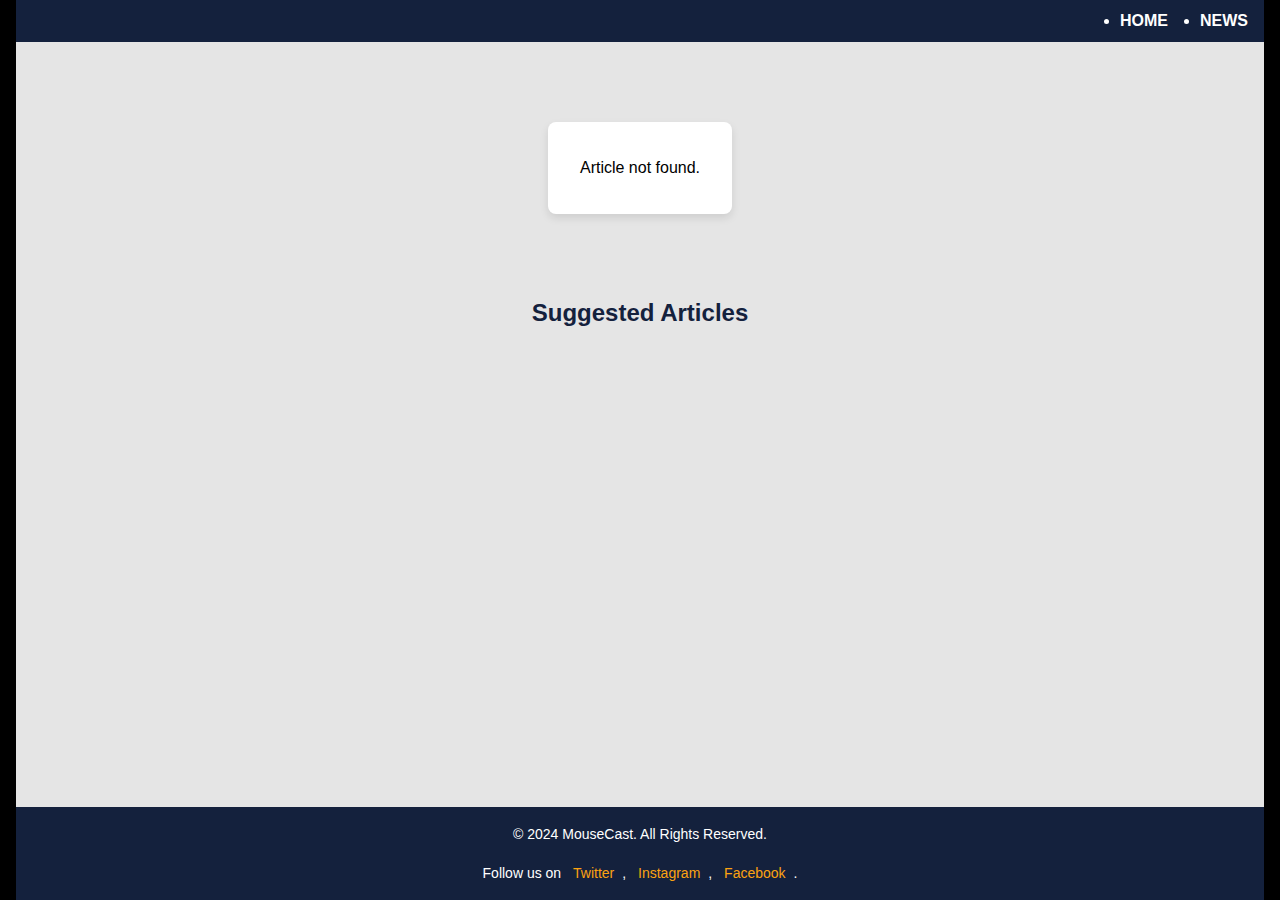
==== article.html @ 5ebc3d20 "Site rework" ====
<!DOCTYPE html>
<html lang="en">
<head>
    <meta charset="UTF-8">
    <meta name="viewport" content="width=device-width, initial-scale=1.0">
    <title>Article</title>
    <link rel="stylesheet" href="styles.css">
    <script defer src="article.js"></script>
</head>
<body>
    <main>
    <header class="header">
        <div class="header__logo">
            <img src="phalanges_logo_plaid.png" alt="">
        </div>
        <nav class="header__nav">
            <ul class="nav__list">
                <li class="nav__item"><a href="index.html" class="nav__link">Home</a></li>
                <li class="nav__item"><a href="news.html" class="nav__link">News</a></li>
            </ul>
        </nav>
    </header>

    <main class="section">
        <article id="article-content" class="article">
            <!-- Article details will be dynamically loaded here -->
        </article>
        <section id="suggested-articles" class="suggested">
            <h2 class="suggested__title">Suggested Articles</h2>
            <div id="suggested-container" class="news__list">
                <!-- Suggested articles will be dynamically loaded here -->
            </div>
        </section>
    </main>

        </main>
    <footer class="footer">
        <p class="footer__text">&copy; 2024 MouseCast. All Rights Reserved.</p>
        <p class="footer__social">
            Follow us on 
            <a href="#" class="footer__social-link">Twitter</a>, 
            <a href="#" class="footer__social-link">Instagram</a>, 
            <a href="#" class="footer__social-link">Facebook</a>.
        </p>
    </footer>
</body>
</html>
---- styles.css ----
/* General Reset and Box-Sizing */
* {
    margin: 0;
    padding: 0;
    box-sizing: border-box;
}

/* Body Styles */
body {
    font-family: 'Poppins', sans-serif;
    background-color: #000000; /* Primary Background */
    color: #FFFFFF; /* Primary Text Color */
    line-height: 1.6;
    padding: 0 1rem;
    max-width: 100%;
    overflow-x: hidden;
}

/* Header Styling */
.header {
    background-color: #14213D; /* Secondary Background */
    color: #FFFFFF;
    padding: 0.5rem 1rem;
    display: flex;
    justify-content: space-between;
    align-items: center;
    flex-wrap: wrap;
}

.header__logo img {
    max-width: 150px;
}

.header__nav {
    display: flex;
    align-items: center;
    margin: 0;
}

.nav__list {
    display: flex;
    gap: 2rem;
}

.nav__link {
    color: #FFFFFF;
    text-transform: uppercase;
    font-weight: 600;
    font-size: 1rem;
    text-decoration: none;
    transition: color 0.3s;
}

.nav__link:hover {
    color: #FCA311; /* Accent Color */
}

/* Hero Section */
.hero {
    background-color: #14213D; /* Secondary Background */
    color: #FFFFFF;
    display: flex;
    flex-direction: column;
    justify-content: center;
    align-items: center;
    height: 60vh;
    text-align: center;
    padding: 2rem 1rem;
}

.hero__title {
    font-size: 2.5rem;
    margin-bottom: 1rem;
}

.hero__subtitle {
    font-size: 1.125rem;
    margin-bottom: 1.5rem;
}

.cta-button {
    background-color: #FCA311; /* Accent Color */
    color: #000000; /* Button Text on Accent Background */
    font-weight: 600;
    padding: 0.75rem 1.5rem;
    border-radius: 5px;
    text-transform: uppercase;
    text-decoration: none;
    transition: background-color 0.3s;
}

.cta-button:hover {
    background-color: #FFFFFF; /* Hover to White */
    color: #000000; /* Text to Black */
}

/* Section Styles */
.section {
    padding: 3rem 1rem;
    background-color: #E5E5E5; /* Neutral Background */
}

.section__title {
    font-size: 2rem;
    text-align: center;
    margin-bottom: 2rem;
    color: #000000; /* Dark Text for Neutral Background */
}

/* Episode and Review Cards */
.episodes__list, .reviews__list {
    display: grid;
    grid-template-columns: repeat(auto-fit, minmax(200px, 1fr));
    gap: 1.5rem;
    padding: 0 1rem;
}

/* General Episode Card Styling */
.episode-card {
    display: flex;
    flex-direction: column;
    border: 1px solid #ddd;
    border-radius: 8px;
    overflow: hidden;
    box-shadow: 0 4px 8px rgba(0, 0, 0, 0.1);
    transition: transform 0.2s;
    max-width: 400px;
    margin: 0 auto;
}

.episode-card:hover {
    transform: translateY(-5px);
}

/* Thumbnail Container */
.episode-card__thumbnail-container {
    position: relative;
    overflow: hidden;
    aspect-ratio: 16 / 9; /* Ensures consistent aspect ratio */
    background-color: #000; /* Placeholder background */
}

.episode-card__thumbnail {
    width: 100%;
    height: 100%;
    object-fit: cover; /* Ensures the thumbnail scales nicely */
}

/* Details Section */
.episode-card__details {
    padding: 1rem;
    display: flex;
    flex-direction: column;
    gap: 0.5rem;
}

.episode-card__title {
    font-size: 1.2rem;
    font-weight: bold;
    color: #14213D;
    margin: 5%;
}

.episode-card__summary {
    font-size: 0.95rem;
    color: #333333;
    margin: 2%;
    line-height: 1.4;
}

.episode-card__link {
    margin-top: 0.5rem;
    font-size: 0.9rem;
    font-weight: bold;
    color: #FCA311;
    text-decoration: none;
    align-self: flex-start;
    margin: 2%
}

.episode-card__link:hover {
    text-decoration: underline;
}

/* Responsive Adjustments */
@media (max-width: 768px) {
    .episode-card {
        max-width: 100%;
    }

    .episode-card__title {
        font-size: 1rem;
    }

    .episode-card__summary {
        font-size: 0.9rem;
    }

    .episode-card__link {
        font-size: 0.85rem;
    }
}


/* News Preview Section */
.news-preview {
    background-color: #f4f4f4; /* Light gray background */
    padding: 2rem 1rem;
    text-align: center;
}

.news-preview .section__title {
    font-size: 2rem;
    margin-bottom: 1.5rem;
    color: #14213D;
}

/* News Card Styling */
.news-card {
    background-color: #FFFFFF;
    color: #000000;
    border-radius: 8px;
    box-shadow: 0 4px 8px rgba(0, 0, 0, 0.1);
    padding: 1.5rem;
    transition: transform 0.3s;
    margin: 0 auto;
    max-width: 400px;
}

.news-card:hover {
    transform: translateY(-5px);
}

.news-card__title {
    font-size: 1.5rem;
    margin-bottom: 0.5rem;
    color: #14213D;
}

.news-card__date {
    font-size: 0.9rem;
    margin-bottom: 1rem;
    color: #666666;
}

.news-card__content {
    font-size: 1rem;
    margin-bottom: 1rem;
    color: #333333;
}

.news-card__link {
    color: #FCA311;
    font-weight: bold;
    text-decoration: none;
}

.news-card__link:hover {
    text-decoration: underline;
}

/* Contact Section */
.contact {
    background-color: #14213D; /* Secondary Background */
    color: #FFFFFF;
    text-align: center;
    padding: 2.5rem 1rem;
}

.contact__message {
    font-size: 1.125rem;
    margin-bottom: 1.5rem;
}

.contact__button {
    background-color: #FCA311; /* Accent Color */
    color: #000000; /* Button Text */
    padding: 0.75rem 1.5rem;
    border-radius: 5px;
    font-weight: 600;
    text-decoration: none;
    transition: background-color 0.3s;
}

.contact__button:hover {
    background-color: #FFFFFF; /* Hover to White */
    color: #000000; /* Text to Black */
}

/* Footer Styles */
.footer {
    background-color: #14213D; /* Secondary Background */
    color: #FFFFFF;
    padding: 1.5rem;
    text-align: center;
    font-size: 0.875rem;
    position: relative;
}

.footer__social {
    margin-top: 1rem;
}

.footer__social-link {
    color: #FCA311; /* Accent Color */
    text-decoration: none;
    margin: 0 0.5rem;
}

.footer__social-link:hover {
    text-decoration: underline;
}

/* News Section Layout */
.news__list {
    display: grid;
    grid-template-columns: repeat(auto-fit, minmax(200px, 1fr)); /* Fit up to 5 articles per row */
    gap: 2rem; /* Space between articles */
    padding: 1rem;
}

.news-card {
    background-color: #FFFFFF; /* White background */
    color: #000000; /* Black text */
    border-radius: 8px;
    box-shadow: 0 4px 8px rgba(0, 0, 0, 0.1);
    padding: 1.5rem;
    transition: transform 0.3s;
}

.news-card:hover {
    transform: translateY(-5px); /* Subtle hover effect */
}

.news-card__title {
    font-size: 1.5rem;
    margin-bottom: 0.5rem;
    color: #14213D; /* Dark Blue */
}

.news-card__date {
    font-size: 0.9rem;
    margin-bottom: 1rem;
    color: #666666; /* Muted Text */
}

.news-card__content {
    font-size: 1rem;
    margin-bottom: 1rem;
    color: #333333; /* Darker Content Text */
}

.news-card__link {
    color: #FCA311; /* Accent Color */
    font-weight: 600;
    text-decoration: none;
}

.news-card__link:hover {
    text-decoration: underline;
}

/* Responsive Grid Behavior */
@media (max-width: 1024px) {
    .news__list {
        grid-template-columns: repeat(auto-fit, minmax(150px, 1fr)); /* Adjust for smaller screens */
    }
}

@media (max-width: 768px) {
    .news__list {
        grid-template-columns: repeat(auto-fit, minmax(100px, 1fr)); /* Adjust for mobile screens */
    }
}

/* Article Section */
.article {
    background-color: #FFFFFF; /* White Background */
    color: #000000; /* Black Text */
    border-radius: 8px;
    box-shadow: 0 4px 8px rgba(0, 0, 0, 0.1);
    padding: 2rem;
    margin: 2rem auto;
    max-width: 800px; /* Limit max width for better readability */
    line-height: 1.8;
    font-size: 1rem;
}

.article__title {
    font-size: 2rem;
    margin-bottom: 1rem;
    text-align: center;
    color: #14213D; /* Dark Blue Title */
}

.article__author {
    font-size: 1rem;
    font-style: italic;
    color: #666666; /* Muted Color */
    margin-bottom: 1rem;
    text-align: left;
}

.article__date {
    font-size: 0.9rem;
    color: #666666; /* Muted Color */
    margin-bottom: 1.5rem;
}

.article__content {
    font-size: 1.125rem;
    line-height: 1.8;
    color: #333333; /* Slightly Muted Content Text */
    margin-bottom: 2rem;
}

/* Suggested Articles Section */
.suggested {
    margin-top: 3rem;
}

.suggested__title {
    font-size: 1.5rem;
    margin-bottom: 1rem;
    text-align: center;
    color: #14213D; /* Dark Blue Title */
}

.news__list {
    display: grid;
    grid-template-columns: repeat(auto-fit, minmax(300px, 1fr));
    gap: 1.5rem;
    padding: 1rem;
}

/* Responsive Design */
@media (max-width: 768px) {
    .article {
        padding: 1rem;
    }

    .article__title {
        font-size: 1.5rem;
    }

    .article__content {
        font-size: 1rem;
    }
}

.indented {
    text-indent: 2em; /* Adjust the size of the indent */
    display: inline; /* Ensure inline behavior */
}

.article__content p {
    margin-bottom: 1.5rem; /* Add spacing between paragraphs */
    line-height: 1.8; /* Improve readability */
}

/* Ensure the HTML and Body take full height */
html, body {
    height: 100%;
    margin: 0;
    display: flex;
    flex-direction: column;
}

/* Main content should grow to fill available space */
main {
    flex: 1; /* Pushes the footer to the bottom */
    display: flex;
    flex-direction: column;
}

/* Footer Styling */
.footer {
    background-color: #14213D; /* Footer background color */
    color: #FFFFFF; /* Footer text color */
    text-align: center;
    padding: 1rem 0;
    font-size: 0.875rem;
    width: 100%;
}
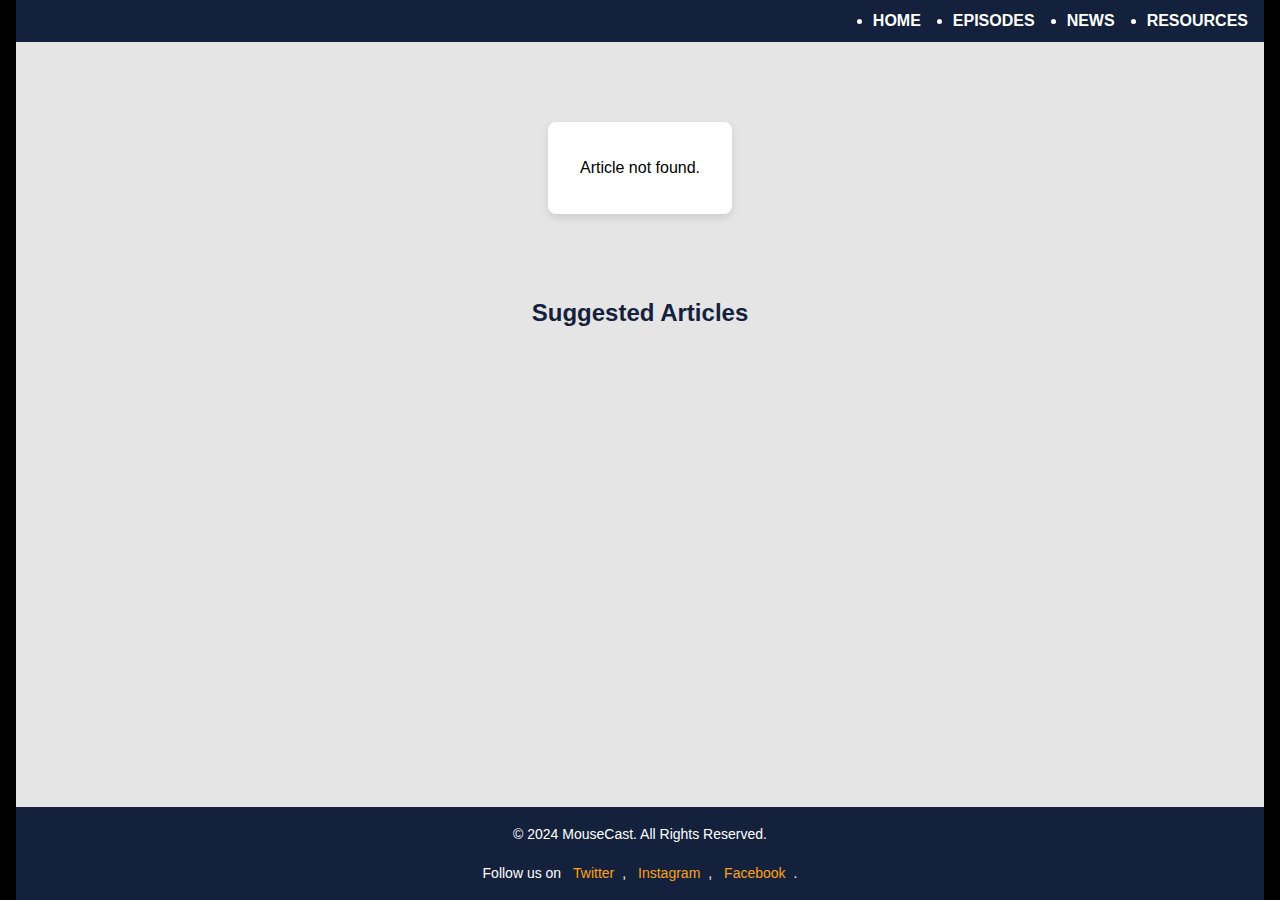
==== commit 0ca7ea7c: "Add episodes/resources" ====
--- a/article.html
+++ b/article.html
@@ -8,19 +8,20 @@
     <script defer src="article.js"></script>
 </head>
 <body>
-    <main>
     <header class="header">
         <div class="header__logo">
-            <img src="phalanges_logo_plaid.png" alt="">
+            <img src="phalanges_logo_plaid.png" alt="" />
         </div>
         <nav class="header__nav">
             <ul class="nav__list">
                 <li class="nav__item"><a href="index.html" class="nav__link">Home</a></li>
+                <li class="nav__item"><a href="episodes.html" class="nav__link">Episodes</a></li>
                 <li class="nav__item"><a href="news.html" class="nav__link">News</a></li>
+                <li class="nav__item"><a href="resources.html" class="nav__link">Resources</a></li>
             </ul>
         </nav>
     </header>
-
+    <main>
     <main class="section">
         <article id="article-content" class="article">
             <!-- Article details will be dynamically loaded here -->
--- a/styles.css
+++ b/styles.css
@@ -25,6 +25,9 @@
     justify-content: space-between;
     align-items: center;
     flex-wrap: wrap;
+    position: sticky;
+    top: 0;
+    z-index: 1000;
 }
 
 .header__logo img {
@@ -94,6 +97,11 @@
     color: #000000; /* Text to Black */
 }
 
+.cta-button-container {
+    text-align: center;
+    margin-top: 1.5rem;
+}
+
 /* Section Styles */
 .section {
     padding: 3rem 1rem;
@@ -119,6 +127,7 @@
 .episode-card {
     display: flex;
     flex-direction: column;
+    justify-content: space-between; /* Ensure content is spaced out */
     border: 1px solid #ddd;
     border-radius: 8px;
     overflow: hidden;
@@ -126,6 +135,7 @@
     transition: transform 0.2s;
     max-width: 400px;
     margin: 0 auto;
+    background-color: #FFFFFF;
 }
 
 .episode-card:hover {
@@ -148,6 +158,7 @@
 
 /* Details Section */
 .episode-card__details {
+    flex-grow: 1; /* Allow details to take up remaining space */
     padding: 1rem;
     display: flex;
     flex-direction: column;
@@ -169,13 +180,13 @@
 }
 
 .episode-card__link {
-    margin-top: 0.5rem;
+    margin-top: auto; /* Push link to the bottom */
     font-size: 0.9rem;
     font-weight: bold;
     color: #FCA311;
     text-decoration: none;
-    align-self: flex-start;
-    margin: 2%
+    align-self: center; /* Center the link */
+    margin: 2%;
 }
 
 .episode-card__link:hover {
@@ -217,6 +228,9 @@
 
 /* News Card Styling */
 .news-card {
+    display: flex;
+    flex-direction: column;
+    justify-content: space-between; /* Ensure content is spaced out */
     background-color: #FFFFFF;
     color: #000000;
     border-radius: 8px;
@@ -244,12 +258,14 @@
 }
 
 .news-card__content {
+    flex-grow: 1; /* Allow content to take up remaining space */
     font-size: 1rem;
     margin-bottom: 1rem;
     color: #333333;
 }
 
 .news-card__link {
+    margin-top: auto; /* Push link to the bottom */
     color: #FCA311;
     font-weight: bold;
     text-decoration: none;
@@ -482,3 +498,45 @@
     font-size: 0.875rem;
     width: 100%;
 }
+
+/* Card styles for useful links and files */
+.useful-links__list, .useful-files__list {
+    display: grid;
+    grid-template-columns: repeat(auto-fit, minmax(200px, 1fr));
+    gap: 1.5rem;
+    padding: 0 1rem;
+}
+
+.useful-link-card, .useful-file-card {
+    background-color: #fff;
+    border: 1px solid #ddd;
+    border-radius: 8px;
+    box-shadow: 0 2px 4px rgba(0, 0, 0, 0.1);
+    padding: 16px;
+    transition: transform 0.2s;
+}
+
+.useful-link-card:hover, .useful-file-card:hover {
+    transform: translateY(-5px);
+}
+
+.useful-link-card__title, .useful-file-card__title {
+    font-size: 1.25rem;
+    margin-bottom: 8px;
+    color: #000;
+}
+
+.useful-link-card__description, .useful-file-card__description {
+    font-size: 1rem;
+    margin-bottom: 16px;
+    color: #000;
+}
+
+.useful-link-card__link, .useful-file-card__link {
+    color: #007BFF;
+    text-decoration: none;
+}
+
+.useful-link-card__link:hover, .useful-file-card__link:hover {
+    text-decoration: underline;
+}